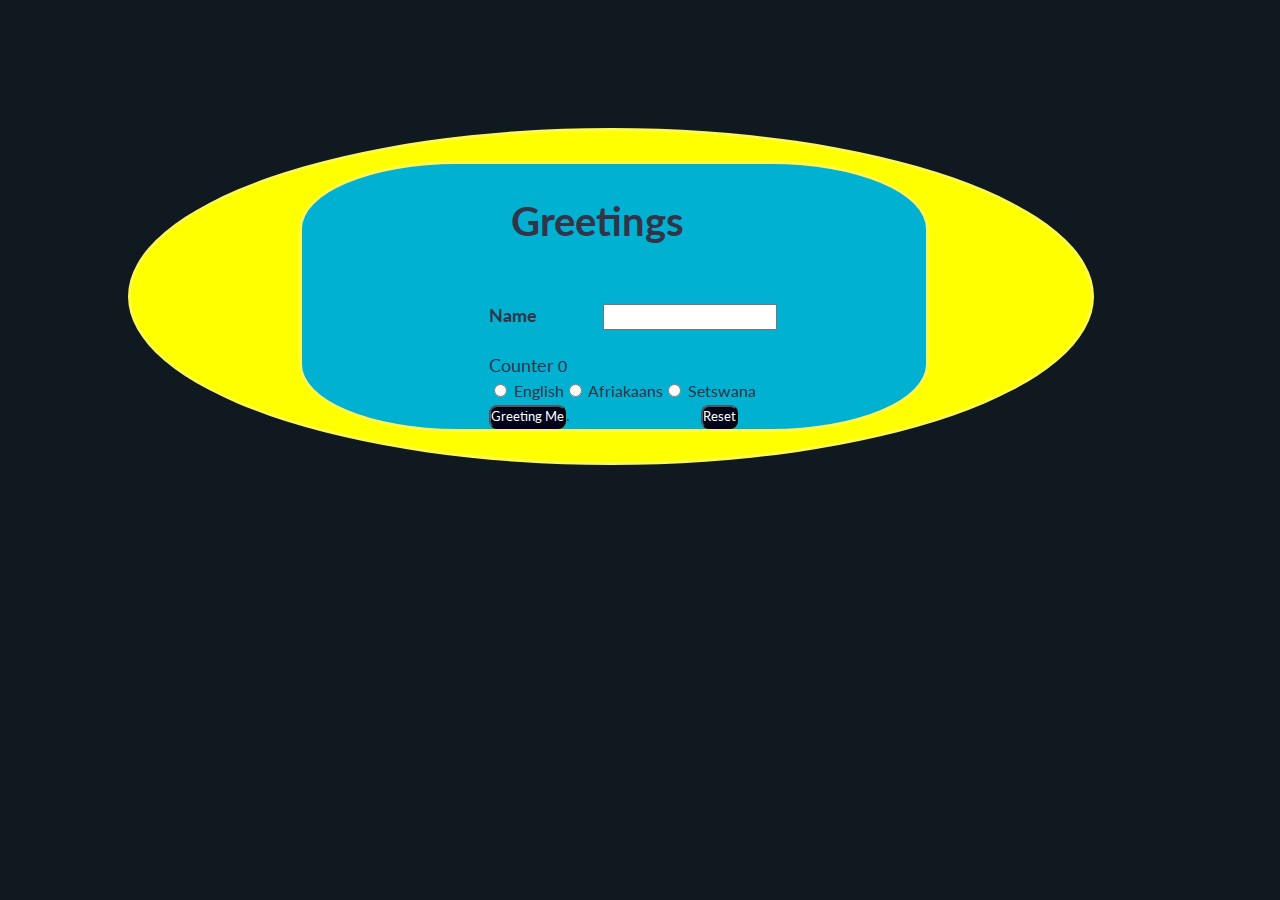
==== index.html @ 63228c10 "styling" ====
<!DOCTYPE html>
<html lang="en">
<head>
    <meta charset="UTF-8">
    <meta http-equiv="X-UA-Compatible" content="IE=edge">
    <meta name="viewport" content="width=device-width, initial-scale=1.0">
    <title>Greetings</title>
    <link rel="stylesheet" href="greet.css">
</head>
<body>
    <div class="container"> 
        <div class="inContainer">
            <div class="box">
                <div class="header">

                </div>
                <label for="greetings"><H1 class="myheading">Greetings</H1></label>
                <div class="main">
                    <div class="enterName">
                        <div class="">
                            <label for="name"><h4>Name</h4></label> 
                        </div>
                        <div class="nameInput">
                            <form>
                                <input type="text" name="name" class="enteredName" required>                                 
                            </form>                    
                        </div>                        
                    </div>
                    <div><label for="count" style="font-size: large;">Counter</label>
                        <span class="counter">0</span></div>
                    <div class="behind">
                        <label for="message" class="message"></label>           
                    </div>
                    
                <div class="languages">
                    <div class="">
                        <input type="radio" id="r"  name="selectedLanguage" class="select-language" value="english">
                        <label for="">English</label>
                    </div>
                    <div class="">
                        <input type="radio" id="r1"  name="selectedLanguage" class="select-language" value="afrikaans">
                        <label for="">Afriakaans</label>
                    </div>
                    <div class="">
                        <input type="radio" id="r2" name="selectedLanguage" class="select-language" value="setswana">
                    <label for="">Setswana</label>
                    </div>
                                    
                </div>
                
                    <div class="buttons">
                        <div class="">
                            <button class="button-primary greetingsBtn">Greeting Me</button>
                        </div>.
                        <div class="reset">
                            <button class="button-primary resettingBtn">Reset</button>
                        </div>
                    </div>
                    <div class="row">                        
                        <div class="">
                            <label for="message" class="storedNames"></label> 
                        </div>
                    </div>
                </div>
                <div class="footer">
                </div>
            </div>
        </div>
    </div>
    <script src="factory/greetingFactory.js" charset="utf-8"></script>
    <script src="greetings/greet.js" charset="utf-8"></script>
</body>
</html>
---- greet.css ----
/**
*** SIMPLE GRID
*** (C) ZACH COLE 2016
**/

@import url(https://fonts.googleapis.com/css?family=Lato:400,300,300italic,400italic,700,700italic);

/* UNIVERSAL */

html,
body {
  height: 100%;
  width: 100%;
  margin: 0;
  padding: 0;
  left: 0;
  top: 0;
  font-size: 100%;
  background-color: #101820ff;
  overflow: hidden;
  
}

button{
  border-radius:8px;
  background-color: rgb(1, 4, 24);
  color: #fff;
  padding: 0;
  margin: auto;
  }
.nameInput{
    padding-top: 25px;
}
.languages{
  width: 500px;
}

/* ROOT FONT STYLES */

* {
  font-family: 'Lato', Helvetica, sans-serif;
  color: #333447;
  line-height: 1.5;
}

/* TYPOGRAPHY */

h1 {
  font-size: 2.5rem;
}

h2 {
  font-size: 2rem;
}

h3 {
  font-size: 1.375rem;
}

h4 {
  font-size: 1.125rem;
}

h5 {
  font-size: 1rem;
}

h6 {
  font-size: 0.875rem;
}

p {
  font-size: 1.125rem;
  font-weight: 200;
  line-height: 1.8;
}

.font-light {
  font-weight: 300;
}

.font-regular {
  font-weight: 400;
}

.font-heavy {
  font-weight: 700;
}

/* POSITIONING */

.left {
  text-align: left;
}

.right {
  text-align: right;
}
.myheading{
  margin-left: 5%;
}
.center {
  text-align: center;
  margin-left: auto;
  margin-right: auto;
}

.justify {
  text-align: justify;
}
.enteredName{
  clear: both;
}

/* ==== GRID SYSTEM ==== */

.container {
  margin-top: 10%;
  border-radius: 50%;
  width: 80%;
  border:solid #fcf951ff;
  background-color: yellow; 
  margin-left: 10%;
  margin-right: 10%;
}
.inContainer{  
  width: 65%;
  border-radius: 25%;
  background-color: #00b1d2ff;
  margin-top: 30px;
  margin-bottom: 30px;
  margin-left: 17.5%;
  border: solid #fcf951ff;
}
.enterName{
  display: flex;
}
.buttons{
  display: flex;  
}
.nameInput{
 margin-left: 15%;
}
.behind{
  background-color: #fff;  
  margin-right: 10%;
}
.storedNames{  
  margin:0 0;
}
.reset{
  margin-left: 30%;
}
.box{
  margin-left: 30%;  
}
.languages{
  display: flex;
  width: 100%;
}
.row {
  position: relative;
  width: 40%;
}

.row [class^="col"] {
  float: left;
  margin: 0.5rem 2%;
  min-height: 0.125rem;
}


.col-1,
.col-2,
.col-3,
.col-4,
.col-5,
.col-6,
.col-7,
.col-8,
.col-9,
.col-10,
.col-11,
.col-12 {
  width: 96%;
}

.col-1-sm {
  width: 4.33%;
}

.col-2-sm {
  width: 12.66%;
}

.col-3-sm {
  width: 21%;
}

.col-4-sm {
  width: 29.33%;
}

.col-5-sm {
  width: 37.66%;
}

.col-6-sm {
  width: 46%;
}

.col-7-sm {
  width: 54.33%;
}

.col-8-sm {
  width: 62.66%;
}

.col-9-sm {
  width: 71%;
}

.col-10-sm {
  width: 79.33%;
}

.col-11-sm {
  width: 87.66%;
}

.col-12-sm {
  width: 96%;
}

.row::after {
	content: "";
	display: table;
	clear: both;
}

.hidden-sm {
  display: none;
}

@media only screen and (min-width: 33.75em) {  /* 540px */
  .container {
    width: 80%;
  }
}

@media only screen and (min-width: 45em) {  /* 720px */
  .col-1 {
    width: 4.33%;
  }

  .col-2 {
    width: 12.66%;
  }

  .col-3 {
    width: 21%;
  }

  .col-4 {
    width: 29.33%;
  }

  .col-5 {
    width: 37.66%;
  }

  .col-6 {
    width: 46%;
  }

  .col-7 {
    width: 54.33%;
  }

  .col-8 {
    width: 62.66%;
  }

  .col-9 {
    width: 71%;
  }

  .col-10 {
    width: 79.33%;
  }

  .col-11 {
    width: 87.66%;
  }

  .col-12 {
    width: 96%;
  }

  .hidden-sm {
    display: block;
  }
}

@media only screen and (min-width: 60em) { /* 960px */
  .container {
    width: 75%;
    max-width: 60rem;
  }
}

.col-4 churchsquare img{
  float: right;
  padding: 15px;
}
.lab{
    margin-right: 80%;
}
.error{
  color: crimson;
}
.warning{
  color: coral;
}
.good{
  color: green;
}
@media (min-width:662px){
  .container {
    margin-top: 10%;
    border-radius: 50%;
    width: 80%;
    border:solid #fcf951ff;
    background-color: yellow; 
    margin-left: 10%;
    margin-right: 10%;
  }
  .inContainer{  
    width: 65%;
    border-radius: 25%;
    background-color: #00b1d2ff;
    margin-top: 30px;
    margin-bottom: 30px;
    margin-left: 17.5%;
    border: solid #fcf951ff;
  }
  
}
@media (max-width:662px){
  .container {
    margin-top: 10%;
    border-radius: 50%;
    width: 80%;    
    margin-left: 10%;
    margin-right: 10%;
  }
  .inContainer{  
    width: 65%;
    border-radius: 0%;
    margin-top: 30px;
    margin-bottom: 30px;
    margin-left: 17.5%;
  }
  .buttons{
    display: flex;  
    flex-direction: column;
  }
  .enterName{
    display: flex;
    flex-direction: column;
  }
  .languages{
    display: flex;
    flex-direction: column;
    width: 100%;
  }
  .nameInput{
    margin:0 0 20px 0;
   }
   .behind{ 
    margin-right: 10%;
  }
  /* .storedNames{
    color: white;
    font-family: Georgia, 'Times New Roman', Times, serif;
    font: bolder;
    font-weight: 500;
  } */
}
@media (min-width: 992px){
  .container {
    margin-top: 10%;
    border-radius: 50%;
    width: 80%;
    border:solid #fcf951ff;
    background-color: yellow; 
    margin-left: 10%;
    margin-right: 10%;
  }
  .inContainer{  
    width: 65%;
    border-radius: 25%;
    background-color: #00b1d2ff;
    margin-top: 30px;
    margin-bottom: 30px;
    margin-left: 17.5%;
    border: solid #fcf951ff;
  }
  .enterName{
    display: flex;
  }
  .buttons{
    display: flex;  
  }
  .nameInput{
   margin-left: 15%;
  }
  .behind{
    background-color: #fff;  
    margin-right: 10%;
  }
  .storedNames{  
    margin:0 0;
  }
  .reset{
    margin-left: 30%;
  }
  .box{
    margin-left: 30%;  
  }
  .languages{
    display: flex;
    width: 100%;
  }
}
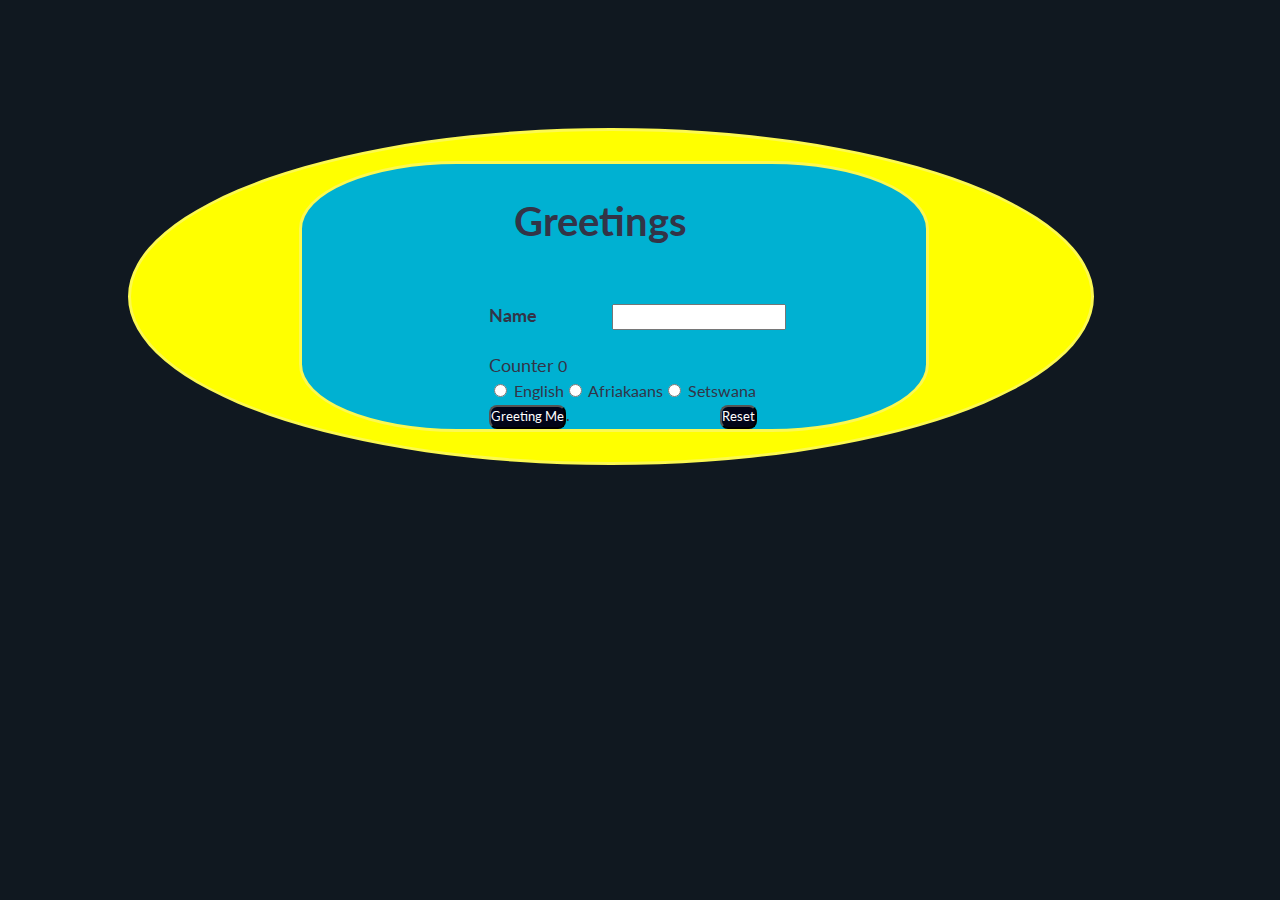
==== commit 72584807: "styling" ====
--- a/index.html
+++ b/index.html
@@ -12,9 +12,9 @@
         <div class="inContainer">
             <div class="box">
                 <div class="header">
-
+                    <label for="greetings"><H1 class="myheading">Greetings</H1></label>
                 </div>
-                <label for="greetings"><H1 class="myheading">Greetings</H1></label>
+                
                 <div class="main">
                     <div class="enterName">
                         <div class="">
@@ -43,7 +43,7 @@
                     </div>
                     <div class="">
                         <input type="radio" id="r2" name="selectedLanguage" class="select-language" value="setswana">
-                    <label for="">Setswana</label>
+                        <label for="">Setswana</label>
                     </div>
                                     
                 </div>
@@ -63,6 +63,7 @@
                     </div>
                 </div>
                 <div class="footer">
+                    <a href=""><label for=""></label></a>
                 </div>
             </div>
         </div>
--- a/greet.css
+++ b/greet.css
@@ -96,8 +96,8 @@
 .right {
   text-align: right;
 }
-.myheading{
-  margin-left: 5%;
+.header{
+  margin:0 0;
 }
 .center {
   text-align: center;
@@ -130,6 +130,7 @@
   margin-top: 30px;
   margin-bottom: 30px;
   margin-left: 17.5%;
+  margin-right: 17.5%;
   border: solid #fcf951ff;
 }
 .enterName{
@@ -141,8 +142,7 @@
 .nameInput{
  margin-left: 15%;
 }
-.behind{
-  background-color: #fff;  
+.behind{ 
   margin-right: 10%;
 }
 .storedNames{  
@@ -247,9 +247,25 @@
   .container {
     width: 80%;
   }
+  .header{
+    margin-left: 5%;
+  }
+  .box{
+    width: 80%;
+    margin-left: 10%;  
+    margin-right: 10%;
+  }
 }
 
 @media only screen and (min-width: 45em) {  /* 720px */
+  .header{
+    margin-left: 5%;
+  }
+  .box{
+    width: 80%;
+    margin-left: 10%;  
+    margin-right: 10%;
+  }
   .col-1 {
     width: 4.33%;
   }
@@ -307,6 +323,14 @@
   .container {
     width: 75%;
     max-width: 60rem;
+  }
+  .header{
+    margin-left: 5%;
+  }
+  .box{
+    width: 80%;
+    margin-left: 10%;  
+    margin-right: 10%;
   }
 }
 
@@ -345,22 +369,54 @@
     margin-left: 17.5%;
     border: solid #fcf951ff;
   }
+  .header{
+    margin-left: 5%;
+  }
   
 }
-@media (max-width:662px){
+/* 425 */
+@media (max-width:425px) and (min-width: 100px){
+  
+  .header{
+    font-size: 1000;
+    width: 50%;
+    margin: 0 10%;
+  }
+  .inContainer{  
+    width: 100%;       
+  }
+  .box{
+    width: 80%;
+    margin-left: 0%;  
+    margin-right: 0%;
+  }
+}
+@media (max-width:572px){
+  .header{
+    width: 50%;
+    margin: 0 10%;
+  }  
+  .inContainer{  
+    width: 100%;       
+  }
+  .box{
+    width: 80%;
+    margin-left: 10%;  
+    margin-right: 10%;
+  }
+}
+@media (max-width:662px){  
   .container {
     margin-top: 10%;
     border-radius: 50%;
     width: 80%;    
-    margin-left: 10%;
-    margin-right: 10%;
+    
   }
   .inContainer{  
-    width: 65%;
-    border-radius: 0%;
-    margin-top: 30px;
-    margin-bottom: 30px;
-    margin-left: 17.5%;
+    width: 65%;    
+  }
+  .header{
+    margin:0 0;
   }
   .buttons{
     display: flex;  
@@ -381,12 +437,7 @@
    .behind{ 
     margin-right: 10%;
   }
-  /* .storedNames{
-    color: white;
-    font-family: Georgia, 'Times New Roman', Times, serif;
-    font: bolder;
-    font-weight: 500;
-  } */
+  
 }
 @media (min-width: 992px){
   .container {
@@ -397,6 +448,9 @@
     background-color: yellow; 
     margin-left: 10%;
     margin-right: 10%;
+  }
+  .header{
+    margin-left: 5%;
   }
   .inContainer{  
     width: 65%;
@@ -416,8 +470,7 @@
   .nameInput{
    margin-left: 15%;
   }
-  .behind{
-    background-color: #fff;  
+  .behind{ 
     margin-right: 10%;
   }
   .storedNames{  
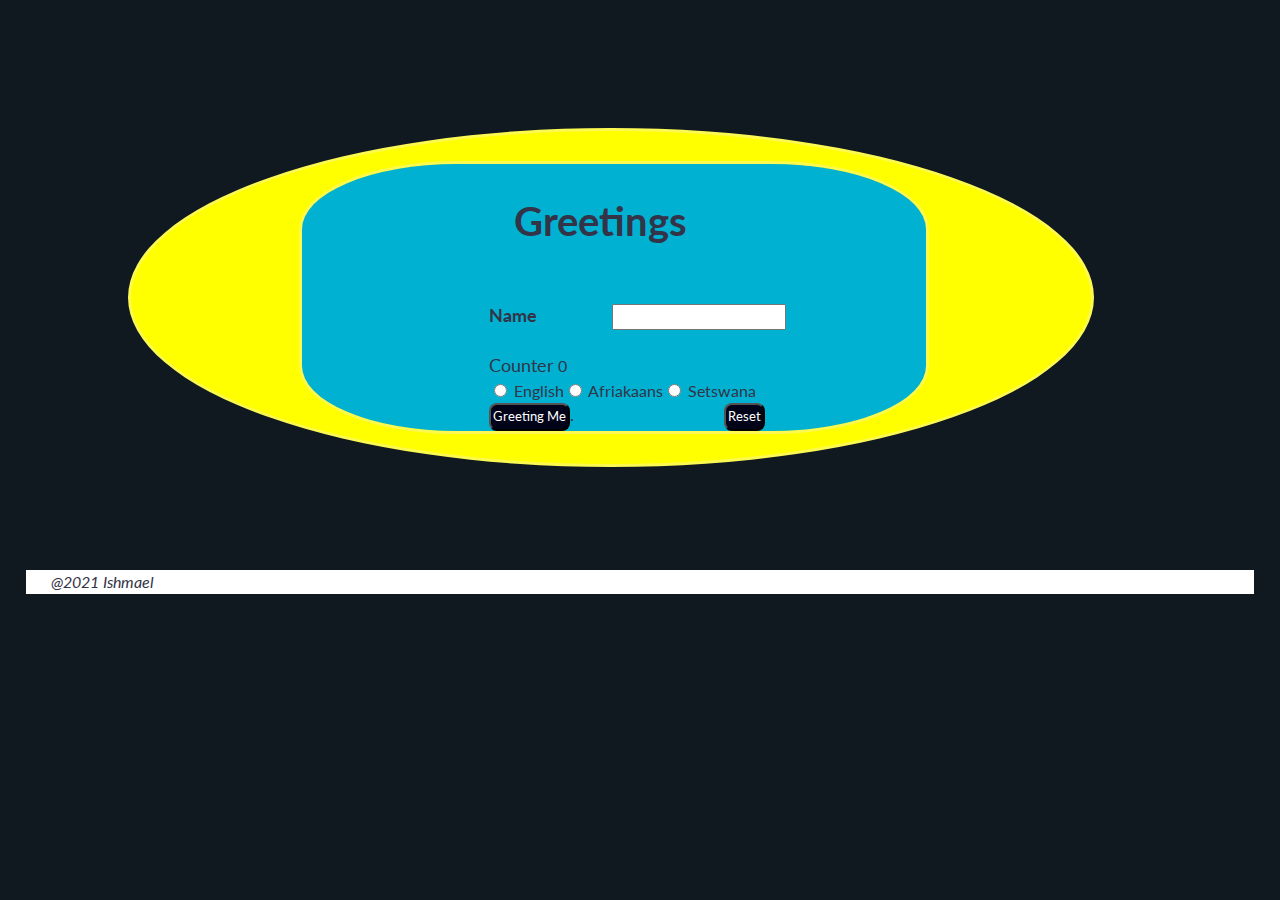
==== commit e929119a: "Unit testing" ====
--- a/index.html
+++ b/index.html
@@ -9,13 +9,13 @@
 </head>
 <body>
     <div class="container"> 
-        <div class="inContainer">
+       
+        <div class="main  inContainer clearfix">
             <div class="box">
                 <div class="header">
                     <label for="greetings"><H1 class="myheading">Greetings</H1></label>
-                </div>
-                
-                <div class="main">
+                </div>        
+                <div class="">
                     <div class="enterName">
                         <div class="">
                             <label for="name"><h4>Name</h4></label> 
@@ -62,11 +62,12 @@
                         </div>
                     </div>
                 </div>
-                <div class="footer">
-                    <a href=""><label for=""></label></a>
-                </div>
+                
             </div>
-        </div>
+        </div>         
+    </div>
+    <div class="footer">
+               @2021 Ishmael
     </div>
     <script src="factory/greetingFactory.js" charset="utf-8"></script>
     <script src="greetings/greet.js" charset="utf-8"></script>
--- a/greet.css
+++ b/greet.css
@@ -25,7 +25,7 @@
   border-radius:8px;
   background-color: rgb(1, 4, 24);
   color: #fff;
-  padding: 0;
+  padding: 2px;
   margin: auto;
   }
 .nameInput{
@@ -168,7 +168,21 @@
   margin: 0.5rem 2%;
   min-height: 0.125rem;
 }
-
+.clearfix {
+  overflow: auto;
+  zoom: 1;
+}
+.footer{
+  display: flex;
+  justify-content: space-between;
+  background-color: #fff;
+  margin-top: 8%;
+  margin-left: 2%;
+  margin-right: 2%;
+  font-style: oblique;
+  padding-left: 2%;
+  padding-right: 2%;
+}
 
 .col-1,
 .col-2,
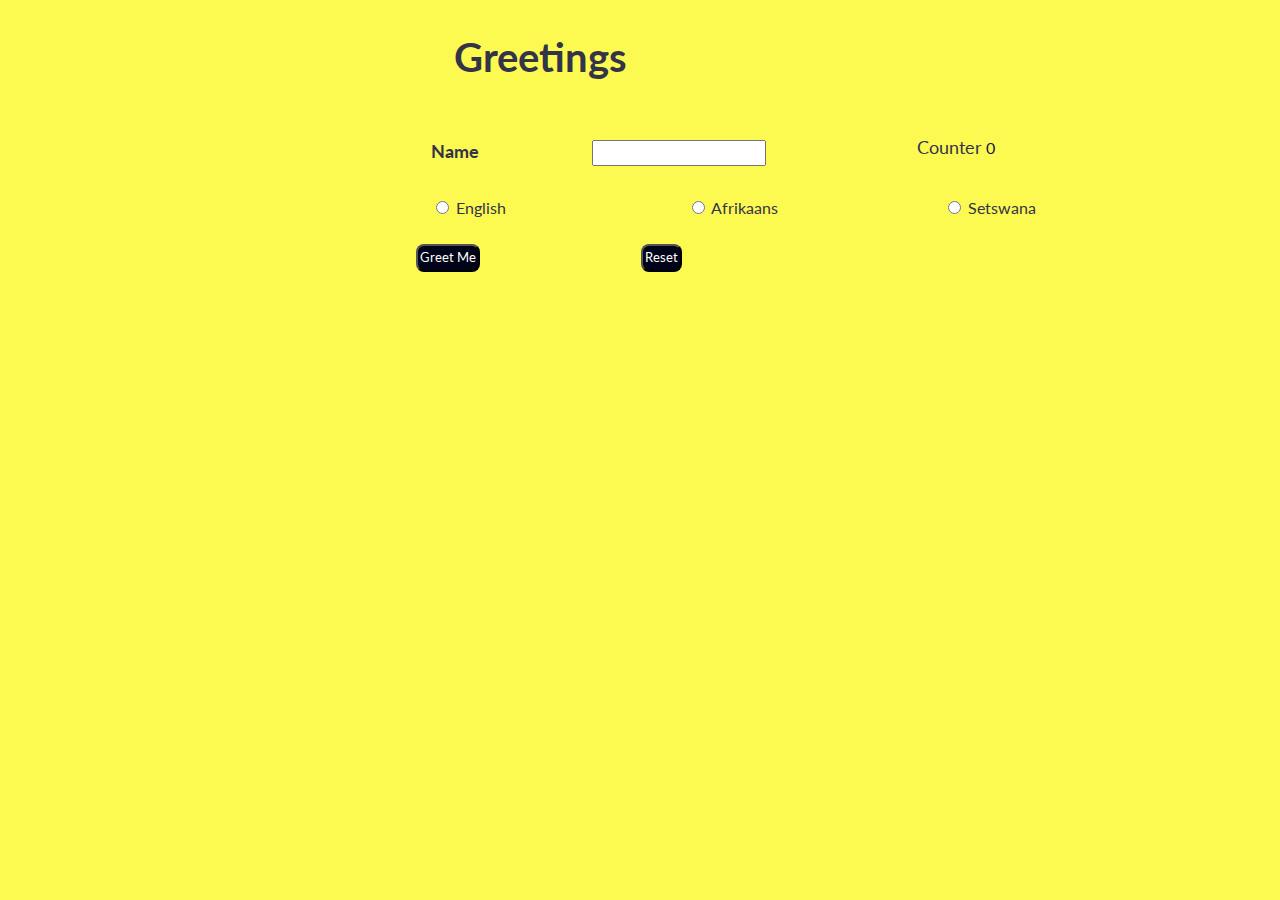
==== commit 6f3d2998: "changes" ====
--- a/index.html
+++ b/index.html
@@ -14,7 +14,10 @@
             <div class="box">
                 <div class="header">
                     <label for="greetings"><H1 class="myheading">Greetings</H1></label>
-                </div>        
+                </div>  
+                <div class="behind">
+                    <label for="message" class="message"></label>           
+                </div>      
                 <div class="">
                     <div class="enterName">
                         <div class="">
@@ -24,25 +27,24 @@
                             <form>
                                 <input type="text" name="name" class="enteredName" required>                                 
                             </form>                    
-                        </div>                        
-                    </div>
-                    <div><label for="count" style="font-size: large;">Counter</label>
-                        <span class="counter">0</span></div>
-                    <div class="behind">
-                        <label for="message" class="message"></label>           
+                        </div>    
+                        <div class="myCounter"><label for="count" style="font-size: large;">Counter</label>
+                            <span class="counter">0</span></div>                    
                     </div>
                     
-                <div class="languages">
-                    <div class="">
-                        <input type="radio" id="r"  name="selectedLanguage" class="select-language" value="english">
+                    
+                    
+                <div class="row languages">
+                    <div class="col-4">
+                        <input type="radio" id="r"  name="selectedLanguage" class="select-language" value="english" class="radio">
                         <label for="">English</label>
                     </div>
-                    <div class="">
-                        <input type="radio" id="r1"  name="selectedLanguage" class="select-language" value="afrikaans">
-                        <label for="">Afriakaans</label>
+                    <div class="col-4">
+                        <input type="radio" id="r1"  name="selectedLanguage" class="select-language" value="afrikaans" class="-1">
+                        <label for="">Afrikaans</label>
                     </div>
-                    <div class="">
-                        <input type="radio" id="r2" name="selectedLanguage" class="select-language" value="setswana">
+                    <div class="col-4">
+                        <input type="radio" id="r2" name="selectedLanguage" class="select-language" value="setswana" class="radio-2">
                         <label for="">Setswana</label>
                     </div>
                                     
@@ -50,8 +52,8 @@
                 
                     <div class="buttons">
                         <div class="">
-                            <button class="button-primary greetingsBtn">Greeting Me</button>
-                        </div>.
+                            <button class="button-primary greetingsBtn">Greet Me</button>
+                        </div>
                         <div class="reset">
                             <button class="button-primary resettingBtn">Reset</button>
                         </div>
@@ -67,7 +69,7 @@
         </div>         
     </div>
     <div class="footer">
-               @2021 Ishmael
+               
     </div>
     <script src="factory/greetingFactory.js" charset="utf-8"></script>
     <script src="greetings/greet.js" charset="utf-8"></script>
--- a/greet.css
+++ b/greet.css
@@ -16,7 +16,7 @@
   left: 0;
   top: 0;
   font-size: 100%;
-  background-color: #101820ff;
+  background-color:  #fcf951ff;
   overflow: hidden;
   
 }
@@ -31,9 +31,7 @@
 .nameInput{
     padding-top: 25px;
 }
-.languages{
-  width: 500px;
-}
+
 
 /* ROOT FONT STYLES */
 
@@ -114,30 +112,29 @@
 
 /* ==== GRID SYSTEM ==== */
 
-.container {
-  margin-top: 10%;
-  border-radius: 50%;
-  width: 80%;
-  border:solid #fcf951ff;
-  background-color: yellow; 
+.container {  
+  width: 80%;    
   margin-left: 10%;
   margin-right: 10%;
-}
-.inContainer{  
-  width: 65%;
-  border-radius: 25%;
-  background-color: #00b1d2ff;
-  margin-top: 30px;
-  margin-bottom: 30px;
-  margin-left: 17.5%;
-  margin-right: 17.5%;
-  border: solid #fcf951ff;
+  overflow: hidden;
 }
 .enterName{
   display: flex;
+  margin-left: 2%;
+}
+.counter{
+  color: rgb(19, 19, 65);
+}
+.myCounter{
+  margin-left: 20%;
+  padding-top: 1.3em;
 }
 .buttons{
-  display: flex;  
+  width: 70%;
+  display: flex; 
+  
+  margin-bottom: 5%; 
+  margin-top: 2%;
 }
 .nameInput{
  margin-left: 15%;
@@ -149,18 +146,26 @@
   margin:0 0;
 }
 .reset{
-  margin-left: 30%;
+  margin-left: 50%;
 }
 .box{
   margin-left: 30%;  
 }
 .languages{
-  display: flex;
-  width: 100%;
+ 
+  width: 60%;
+  justify-content: space-between;
+  
 }
 .row {
   position: relative;
   width: 40%;
+}
+.radio-1{
+  margin-left: 2%;
+}
+.radio-2{
+  margin-left: 2%;
 }
 
 .row [class^="col"] {
@@ -175,7 +180,7 @@
 .footer{
   display: flex;
   justify-content: space-between;
-  background-color: #fff;
+  
   margin-top: 8%;
   margin-left: 2%;
   margin-right: 2%;
@@ -260,6 +265,7 @@
 @media only screen and (min-width: 33.75em) {  /* 540px */
   .container {
     width: 80%;
+    overflow: hidden;
   }
   .header{
     margin-left: 5%;
@@ -275,26 +281,11 @@
   .header{
     margin-left: 5%;
   }
-  .box{
-    width: 80%;
-    margin-left: 10%;  
-    margin-right: 10%;
-  }
+  
   .col-1 {
     width: 4.33%;
   }
-
-  .col-2 {
-    width: 12.66%;
-  }
-
-  .col-3 {
-    width: 21%;
-  }
-
-  .col-4 {
-    width: 29.33%;
-  }
+  
 
   .col-5 {
     width: 37.66%;
@@ -366,23 +357,12 @@
 }
 @media (min-width:662px){
   .container {
-    margin-top: 10%;
-    border-radius: 50%;
-    width: 80%;
-    border:solid #fcf951ff;
-    background-color: yellow; 
+       
+    width: 80%; 
     margin-left: 10%;
     margin-right: 10%;
   }
-  .inContainer{  
-    width: 65%;
-    border-radius: 25%;
-    background-color: #00b1d2ff;
-    margin-top: 30px;
-    margin-bottom: 30px;
-    margin-left: 17.5%;
-    border: solid #fcf951ff;
-  }
+  
   .header{
     margin-left: 5%;
   }
@@ -396,9 +376,7 @@
     width: 50%;
     margin: 0 10%;
   }
-  .inContainer{  
-    width: 100%;       
-  }
+  
   .box{
     width: 80%;
     margin-left: 0%;  
@@ -410,9 +388,7 @@
     width: 50%;
     margin: 0 10%;
   }  
-  .inContainer{  
-    width: 100%;       
-  }
+  
   .box{
     width: 80%;
     margin-left: 10%;  
@@ -420,21 +396,18 @@
   }
 }
 @media (max-width:662px){  
-  .container {
-    margin-top: 10%;
-    border-radius: 50%;
-    width: 80%;    
+  .container {    
+    width: 80%;  
     
   }
-  .inContainer{  
-    width: 65%;    
-  }
+  
   .header{
     margin:0 0;
   }
   .buttons{
     display: flex;  
     flex-direction: column;
+    margin-bottom: 10%;
   }
   .enterName{
     display: flex;
@@ -455,26 +428,15 @@
 }
 @media (min-width: 992px){
   .container {
-    margin-top: 10%;
-    border-radius: 50%;
-    width: 80%;
-    border:solid #fcf951ff;
-    background-color: yellow; 
+        
+    width: 80%;   
     margin-left: 10%;
     margin-right: 10%;
   }
   .header{
     margin-left: 5%;
   }
-  .inContainer{  
-    width: 65%;
-    border-radius: 25%;
-    background-color: #00b1d2ff;
-    margin-top: 30px;
-    margin-bottom: 30px;
-    margin-left: 17.5%;
-    border: solid #fcf951ff;
-  }
+  
   .enterName{
     display: flex;
   }
@@ -498,6 +460,6 @@
   }
   .languages{
     display: flex;
-    width: 100%;
+    width: 100%;    
   }
 }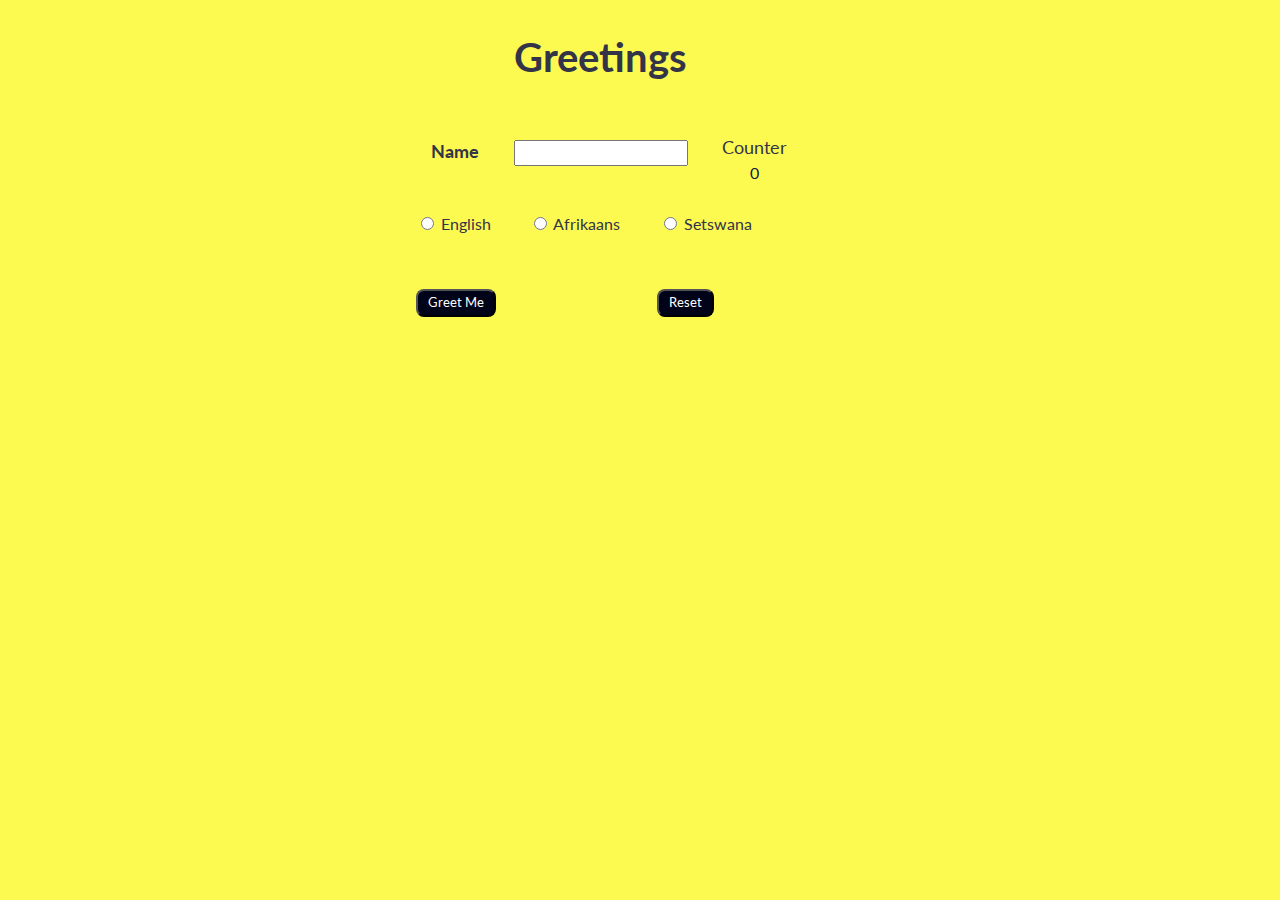
==== commit f70b6ed4: "Updates  css" ====
--- a/index.html
+++ b/index.html
@@ -11,7 +11,7 @@
     <div class="container"> 
        
         <div class="main  inContainer clearfix">
-            <div class="box">
+            
                 <div class="header">
                     <label for="greetings"><H1 class="myheading">Greetings</H1></label>
                 </div>  
@@ -34,24 +34,23 @@
                     
                     
                     
-                <div class="row languages">
-                    <div class="col-4">
+                <div class=" languages">
+                    <div class="r">
                         <input type="radio" id="r"  name="selectedLanguage" class="select-language" value="english" class="radio">
                         <label for="">English</label>
                     </div>
-                    <div class="col-4">
+                    <div class="r1">
                         <input type="radio" id="r1"  name="selectedLanguage" class="select-language" value="afrikaans" class="-1">
                         <label for="">Afrikaans</label>
                     </div>
-                    <div class="col-4">
+                    <div class="r2">
                         <input type="radio" id="r2" name="selectedLanguage" class="select-language" value="setswana" class="radio-2">
                         <label for="">Setswana</label>
                     </div>
                                     
-                </div>
-                
+                </div>                
                     <div class="buttons">
-                        <div class="">
+                        <div class="grtbtn">
                             <button class="button-primary greetingsBtn">Greet Me</button>
                         </div>
                         <div class="reset">
@@ -65,7 +64,7 @@
                     </div>
                 </div>
                 
-            </div>
+            
         </div>         
     </div>
     <div class="footer">
--- a/greet.css
+++ b/greet.css
@@ -20,6 +20,18 @@
   overflow: hidden;
   
 }
+.myheading{
+  margin-right: 60%;
+}
+.inContainer{
+  /* text-align: center; */
+  width: 80%;
+  margin-left: 30%;
+ 
+}
+.box{  
+  margin-left: 20%;    
+}
 
 button{
   border-radius:8px;
@@ -97,6 +109,9 @@
 .header{
   margin:0 0;
 }
+.myHeader{
+  margin-right: 10%;
+}
 .center {
   text-align: center;
   margin-left: auto;
@@ -113,12 +128,14 @@
 /* ==== GRID SYSTEM ==== */
 
 .container {  
+  /* text-align: center; */
   width: 80%;    
   margin-left: 10%;
   margin-right: 10%;
   overflow: hidden;
 }
 .enterName{
+  width: 30%;
   display: flex;
   margin-left: 2%;
 }
@@ -126,7 +143,7 @@
   color: rgb(19, 19, 65);
 }
 .myCounter{
-  margin-left: 20%;
+  margin-left: 15%;
   padding-top: 1.3em;
 }
 .buttons{
@@ -136,11 +153,16 @@
   margin-bottom: 5%; 
   margin-top: 2%;
 }
+.reset button, .grtbtn button{
+  width: 100%;
+  padding-left: 10px;
+  padding-right: 10px;
+}
 .nameInput{
- margin-left: 15%;
+ margin-left: 0px;
 }
 .behind{ 
-  margin-right: 10%;
+  margin-right: 100%;
 }
 .storedNames{  
   margin:0 0;
@@ -151,11 +173,9 @@
 .box{
   margin-left: 30%;  
 }
-.languages{
- 
-  width: 60%;
-  justify-content: space-between;
-  
+
+.r1, .r2 {
+  margin-left: 5%;
 }
 .row {
   position: relative;
@@ -166,6 +186,10 @@
 }
 .radio-2{
   margin-left: 2%;
+}
+.r, .r1, .r2 {
+  margin-bottom: 5%;
+  margin-top: 3%;
 }
 
 .row [class^="col"] {
@@ -338,7 +362,7 @@
     margin-right: 10%;
   }
 }
-
+/*  */
 .col-4 churchsquare img{
   float: right;
   padding: 15px;
@@ -357,7 +381,7 @@
 }
 @media (min-width:662px){
   .container {
-       
+    text-align: center;   
     width: 80%; 
     margin-left: 10%;
     margin-right: 10%;
@@ -422,7 +446,7 @@
     margin:0 0 20px 0;
    }
    .behind{ 
-    margin-right: 10%;
+    margin-right: 100%;
   }
   
 }
@@ -447,7 +471,7 @@
    margin-left: 15%;
   }
   .behind{ 
-    margin-right: 10%;
+    margin-right: 50%;
   }
   .storedNames{  
     margin:0 0;
